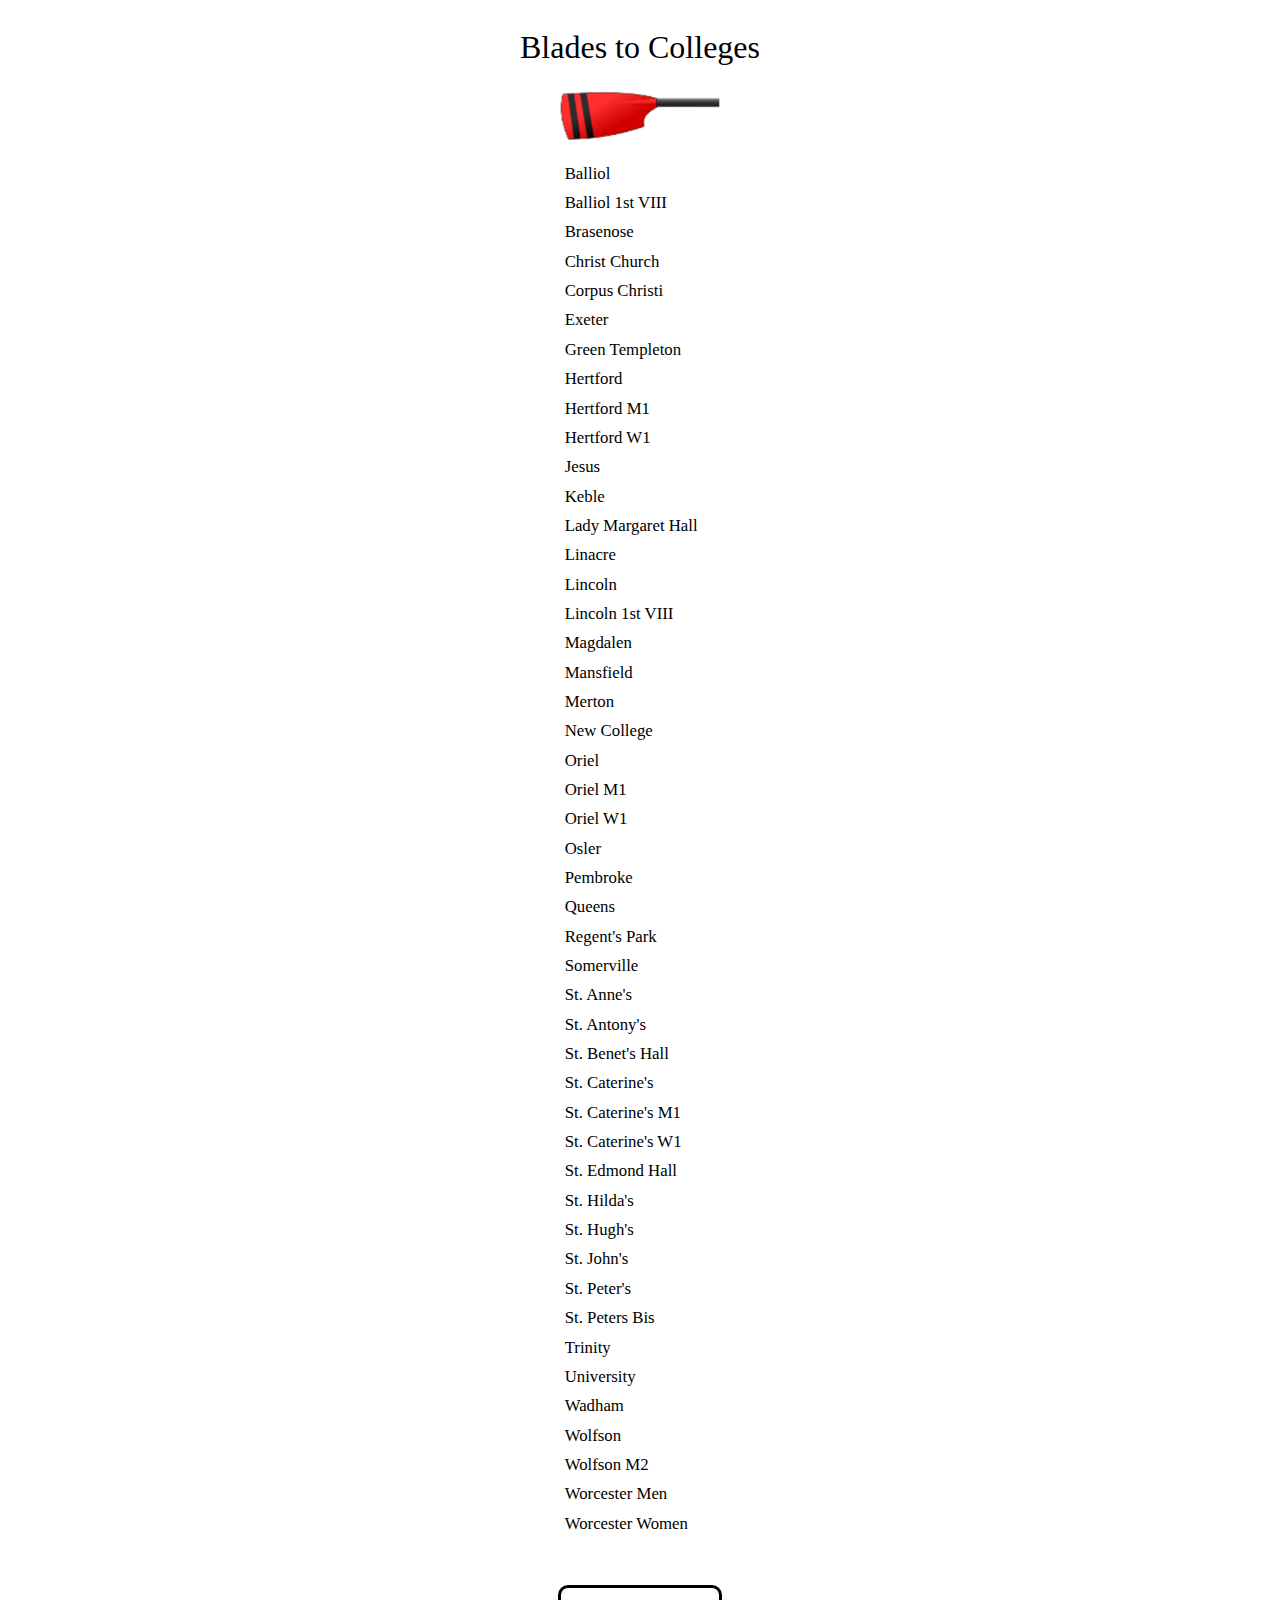
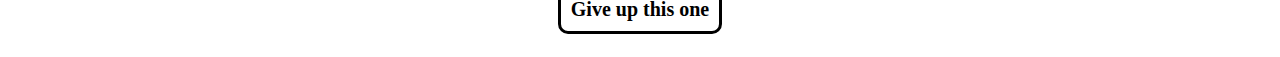
==== blades_to_colleges.html @ c033792c "game engine (modified from colleges to blades)" ====
<!DOCTYPE html>
<html>

<head>
  <meta name="viewport" content="width=device-width, initial-scale=1.0" />
  <meta charset="utf-8" />
  <title>Blades to Colleges</title>
  <meta name="description" content="Blades to Colleges">
  <meta name="keywords" content="Oxford,Rowing,Colleges,Blades,Game">
  <meta name="author" content="Paul Dubois">
  <link rel="icon" type="image/png" href="rowing-icon.png" />
  <link rel="stylesheet" type="text/css" href="styles.css">
</head>

<body>
  <header>
      <h1>Blades to Colleges</h1>
  </header>

  <img id="blade" class="blade">
  <div class="cards">
    <ul id="colleges">
      <li class="college">Balliol</li>
      <li class="college">Balliol 1st VIII</li>
      <li class="college">Brasenose</li>
      <li class="college">Christ Church</li>
      <li class="college">Corpus Christi</li>
      <li class="college">Exeter</li>
      <li class="college">Green Templeton</li>
      <li class="college">Hertford</li>
      <li class="college">Hertford M1</li>
      <li class="college">Hertford W1</li>
      <li class="college">Jesus</li>
      <li class="college">Keble</li>
      <li class="college">Lady Margaret Hall</li>
      <li class="college">Linacre</li>
      <li class="college">Lincoln</li>
      <li class="college">Lincoln 1st VIII</li>
      <li class="college">Magdalen</li>
      <li class="college">Mansfield</li>
      <li class="college">Merton</li>
      <li class="college">New College</li>
      <li class="college">Oriel</li>
      <li class="college">Oriel M1</li>
      <li class="college">Oriel W1</li>
      <li class="college">Osler</li>
      <li class="college">Pembroke</li>
      <li class="college">Queens</li>
      <li class="college">Regent's Park</li>
      <li class="college">Somerville</li>
      <li class="college">St. Anne's</li>
      <li class="college">St. Antony's</li>
      <li class="college">St. Benet's Hall</li>
      <li class="college">St. Caterine's</li>
      <li class="college">St. Caterine's M1</li>
      <li class="college">St. Caterine's W1</li>
      <li class="college">St. Edmond Hall</li>
      <li class="college">St. Hilda's</li>
      <li class="college">St. Hugh's</li>
      <li class="college">St. John's</li>
      <li class="college">St. Peter's</li>
      <li class="college">St. Peters Bis</li>
      <li class="college">Trinity</li>
      <li class="college">University</li>
      <li class="college">Wadham</li>
      <li class="college">Wolfson</li>
      <li class="college">Wolfson M2</li>
      <li class="college">Worcester Men</li>
      <li class="college">Worcester Women</li>
    </ul>
  </div>

  <p id="give_up" class="btn">Give up this one</p>

  <div id="results">
    <h2>Results</h2>
    <p id="results_total">Total Colleges Blades: 47</p>
    <p id="results_wrong">Wrong Tries: 0</p>
    <p id="results_given_up">Given Up: 0</p>
    <p id="results_time">Time: 0s</p>
    <div style="display: flex; margin-top: 0.8em;">
      <p id="play_again" class="btn small light" onclick="playAgain();">Play Again</p>
      <p id="back_to_menu" class="btn small dark" onclick="backToMenu();">Back To Menu</p>
    </div>
  </div>

</body>

</html>
<script src="blades_to_colleges.js"></script>
---- styles.css ----
body{
    display: flex;
    flex-direction: column;
    align-items: center;
}
ul{
    padding: 0;
    width: 10em;
}
h1{
    font-weight: 100;
}
#college{
    margin-bottom: 2.5em;
    font-size: 1.3em;
    font-weight: 900;
}
.cards{
    display: flex;
    flex-wrap: wrap;
    justify-content: center;
    margin-bottom: 1em;
}
.blade{
    width: 10em;
    border: white 0.2em solid;
    border-radius: 0.5em;
}
.blade:hover{
    /*border: lightgray 0.2em solid !important;*/
    filter: brightness(92.5%);
}
.college{
    border: white 0.2em solid;
    border-radius: 0.5em;
    font-size: 1.05em;
    padding: 0.1em;

    list-style-type: none; /* Remove bullets */

    cursor: pointer;
    -webkit-user-select: none; /* Safari */        
    -moz-user-select: none; /* Firefox */
    -ms-user-select: none; /* IE10+/Edge */
    user-select: none; /* Standard */
}
.college:hover{
    /*border: lightgray 0.2em solid !important;*/
    color: dimgray;
}
.demo{
    margin: 0.75em;
    margin-bottom: 1em;
    max-width: 40%;
}
.btn{
    cursor: pointer;
    -webkit-user-select: none; /* Safari */        
    -moz-user-select: none; /* Firefox */
    -ms-user-select: none; /* IE10+/Edge */
    user-select: none; /* Standard */

    border-radius: 0.5em;
    border: black 0.15em solid;
    padding: 0.5em;
    font-size: 1.25em;
    color: black;
    text-decoration: none;
    margin: 0.75em;
    font-weight: 900;
}
.small{
    font-size: 0.9em;
    padding: 0.1em;
    margin: 0.1em;
}
.light{
    color: rgb(170, 170, 170);
    border-color: rgb(170, 170, 170);
}
.dark{
    color: rgb(100, 100, 100);
    border-color: rgb(100, 100, 100);
}

h2{
    color: dimgrey;
}
#results{
    display: none;
    flex-direction: column;
    align-items: center;
    background: white;
    position: absolute;
    margin: auto;
    width: 17.5em;
    height: 15em;
    top: 15em;
    border-radius: 2em;
    border: gray 0.2em solid;
}
#results p{
    margin: 0.25em;
}
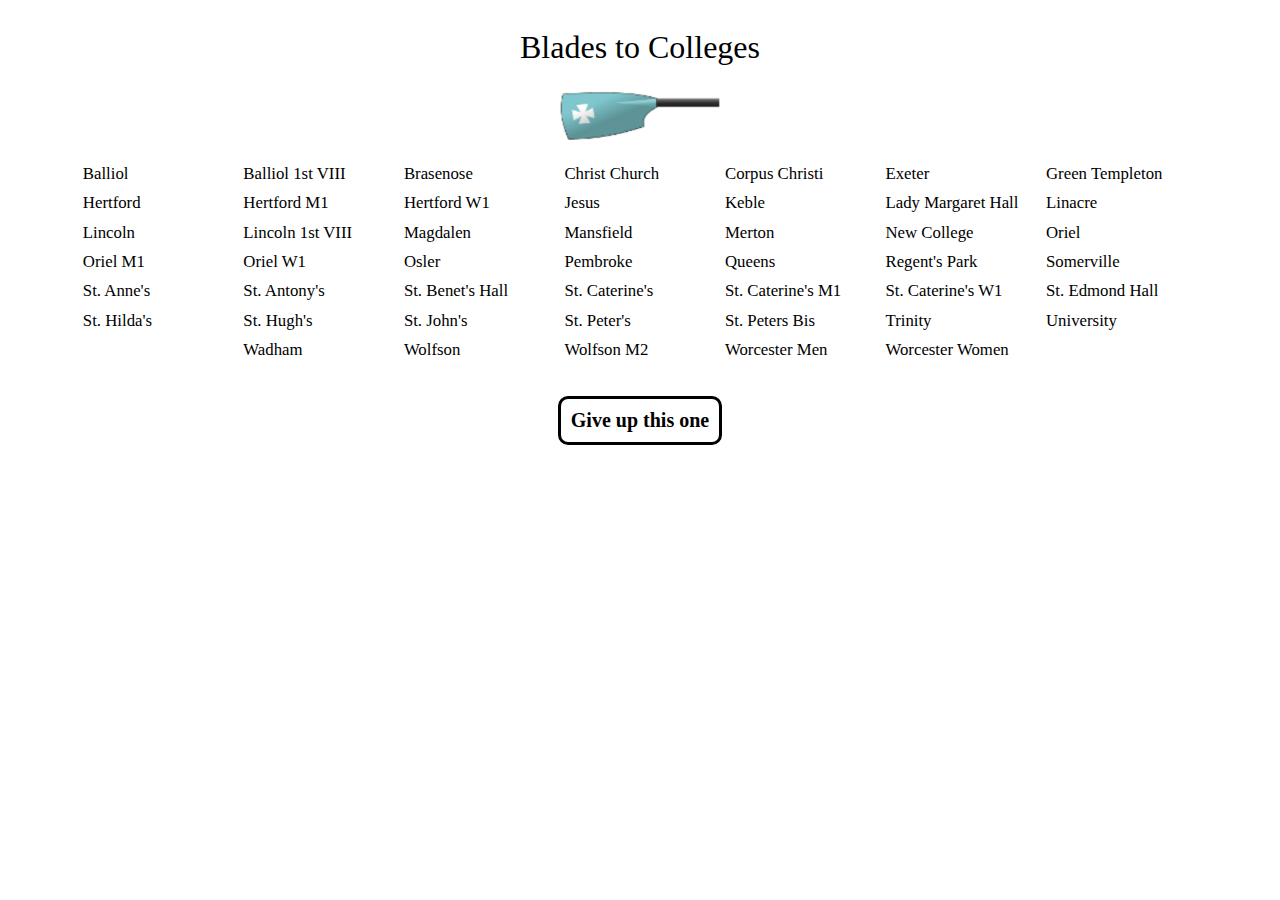
==== commit 6ba4dbb9: "better arrangement" ====
--- a/blades_to_colleges.html
+++ b/blades_to_colleges.html
@@ -18,57 +18,55 @@
   </header>
 
   <img id="blade" class="blade">
-  <div class="cards">
-    <ul id="colleges">
-      <li class="college">Balliol</li>
-      <li class="college">Balliol 1st VIII</li>
-      <li class="college">Brasenose</li>
-      <li class="college">Christ Church</li>
-      <li class="college">Corpus Christi</li>
-      <li class="college">Exeter</li>
-      <li class="college">Green Templeton</li>
-      <li class="college">Hertford</li>
-      <li class="college">Hertford M1</li>
-      <li class="college">Hertford W1</li>
-      <li class="college">Jesus</li>
-      <li class="college">Keble</li>
-      <li class="college">Lady Margaret Hall</li>
-      <li class="college">Linacre</li>
-      <li class="college">Lincoln</li>
-      <li class="college">Lincoln 1st VIII</li>
-      <li class="college">Magdalen</li>
-      <li class="college">Mansfield</li>
-      <li class="college">Merton</li>
-      <li class="college">New College</li>
-      <li class="college">Oriel</li>
-      <li class="college">Oriel M1</li>
-      <li class="college">Oriel W1</li>
-      <li class="college">Osler</li>
-      <li class="college">Pembroke</li>
-      <li class="college">Queens</li>
-      <li class="college">Regent's Park</li>
-      <li class="college">Somerville</li>
-      <li class="college">St. Anne's</li>
-      <li class="college">St. Antony's</li>
-      <li class="college">St. Benet's Hall</li>
-      <li class="college">St. Caterine's</li>
-      <li class="college">St. Caterine's M1</li>
-      <li class="college">St. Caterine's W1</li>
-      <li class="college">St. Edmond Hall</li>
-      <li class="college">St. Hilda's</li>
-      <li class="college">St. Hugh's</li>
-      <li class="college">St. John's</li>
-      <li class="college">St. Peter's</li>
-      <li class="college">St. Peters Bis</li>
-      <li class="college">Trinity</li>
-      <li class="college">University</li>
-      <li class="college">Wadham</li>
-      <li class="college">Wolfson</li>
-      <li class="college">Wolfson M2</li>
-      <li class="college">Worcester Men</li>
-      <li class="college">Worcester Women</li>
-    </ul>
-  </div>
+  <ul id="colleges" class="cards">
+    <li class="college">Balliol</li>
+    <li class="college">Balliol 1st VIII</li>
+    <li class="college">Brasenose</li>
+    <li class="college">Christ Church</li>
+    <li class="college">Corpus Christi</li>
+    <li class="college">Exeter</li>
+    <li class="college">Green Templeton</li>
+    <li class="college">Hertford</li>
+    <li class="college">Hertford M1</li>
+    <li class="college">Hertford W1</li>
+    <li class="college">Jesus</li>
+    <li class="college">Keble</li>
+    <li class="college">Lady Margaret Hall</li>
+    <li class="college">Linacre</li>
+    <li class="college">Lincoln</li>
+    <li class="college">Lincoln 1st VIII</li>
+    <li class="college">Magdalen</li>
+    <li class="college">Mansfield</li>
+    <li class="college">Merton</li>
+    <li class="college">New College</li>
+    <li class="college">Oriel</li>
+    <li class="college">Oriel M1</li>
+    <li class="college">Oriel W1</li>
+    <li class="college">Osler</li>
+    <li class="college">Pembroke</li>
+    <li class="college">Queens</li>
+    <li class="college">Regent's Park</li>
+    <li class="college">Somerville</li>
+    <li class="college">St. Anne's</li>
+    <li class="college">St. Antony's</li>
+    <li class="college">St. Benet's Hall</li>
+    <li class="college">St. Caterine's</li>
+    <li class="college">St. Caterine's M1</li>
+    <li class="college">St. Caterine's W1</li>
+    <li class="college">St. Edmond Hall</li>
+    <li class="college">St. Hilda's</li>
+    <li class="college">St. Hugh's</li>
+    <li class="college">St. John's</li>
+    <li class="college">St. Peter's</li>
+    <li class="college">St. Peters Bis</li>
+    <li class="college">Trinity</li>
+    <li class="college">University</li>
+    <li class="college">Wadham</li>
+    <li class="college">Wolfson</li>
+    <li class="college">Wolfson M2</li>
+    <li class="college">Worcester Men</li>
+    <li class="college">Worcester Women</li>
+  </ul>
 
   <p id="give_up" class="btn">Give up this one</p>
 
--- a/styles.css
+++ b/styles.css
@@ -5,7 +5,6 @@
 }
 ul{
     padding: 0;
-    width: 10em;
 }
 h1{
     font-weight: 100;
@@ -35,6 +34,7 @@
     border-radius: 0.5em;
     font-size: 1.05em;
     padding: 0.1em;
+    width: 9em;
 
     list-style-type: none; /* Remove bullets */
 
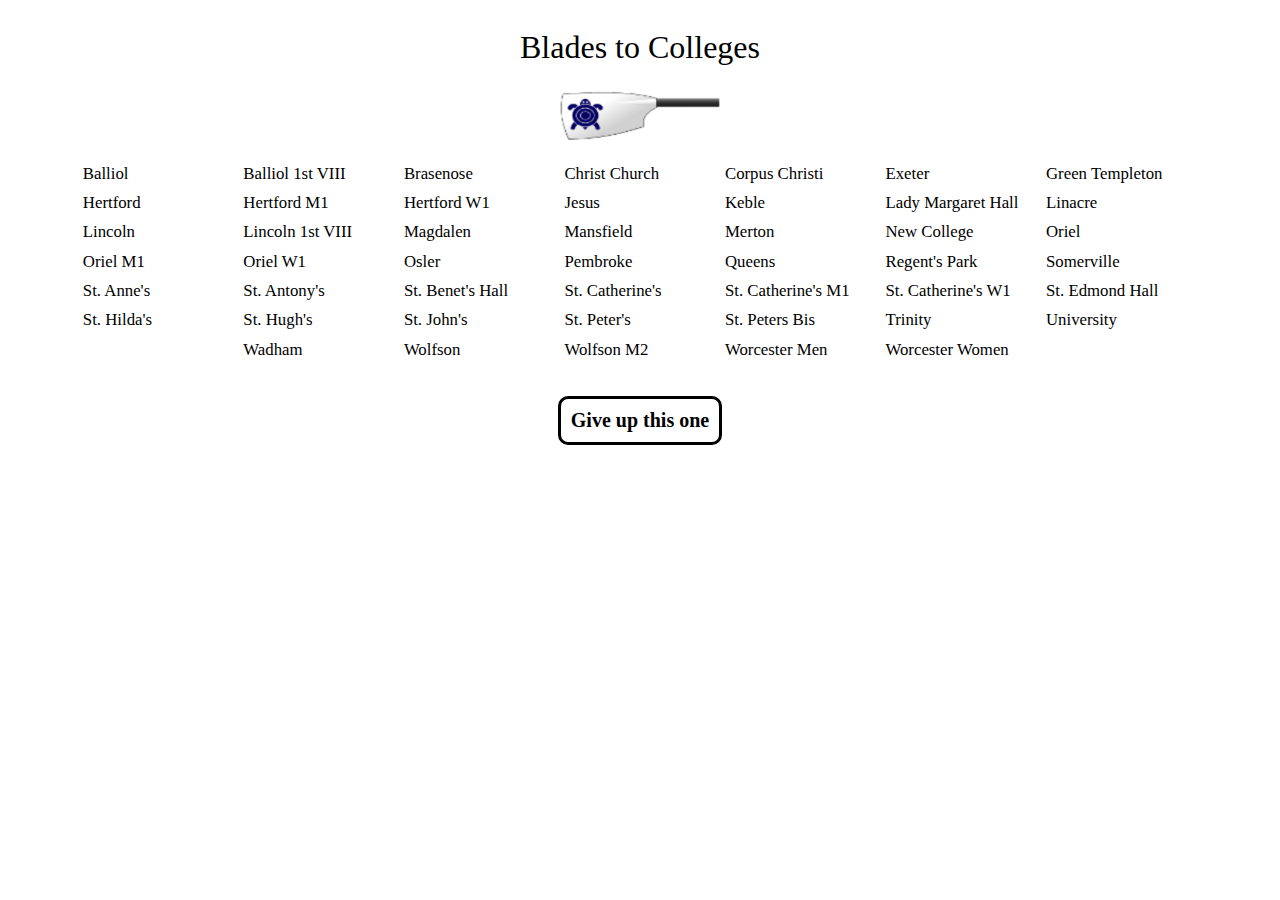
==== commit 79ef1811: "fixed spealling" ====
--- a/blades_to_colleges.html
+++ b/blades_to_colleges.html
@@ -50,9 +50,9 @@
     <li class="college">St. Anne's</li>
     <li class="college">St. Antony's</li>
     <li class="college">St. Benet's Hall</li>
-    <li class="college">St. Caterine's</li>
-    <li class="college">St. Caterine's M1</li>
-    <li class="college">St. Caterine's W1</li>
+    <li class="college">St. Catherine's</li>
+    <li class="college">St. Catherine's M1</li>
+    <li class="college">St. Catherine's W1</li>
     <li class="college">St. Edmond Hall</li>
     <li class="college">St. Hilda's</li>
     <li class="college">St. Hugh's</li>
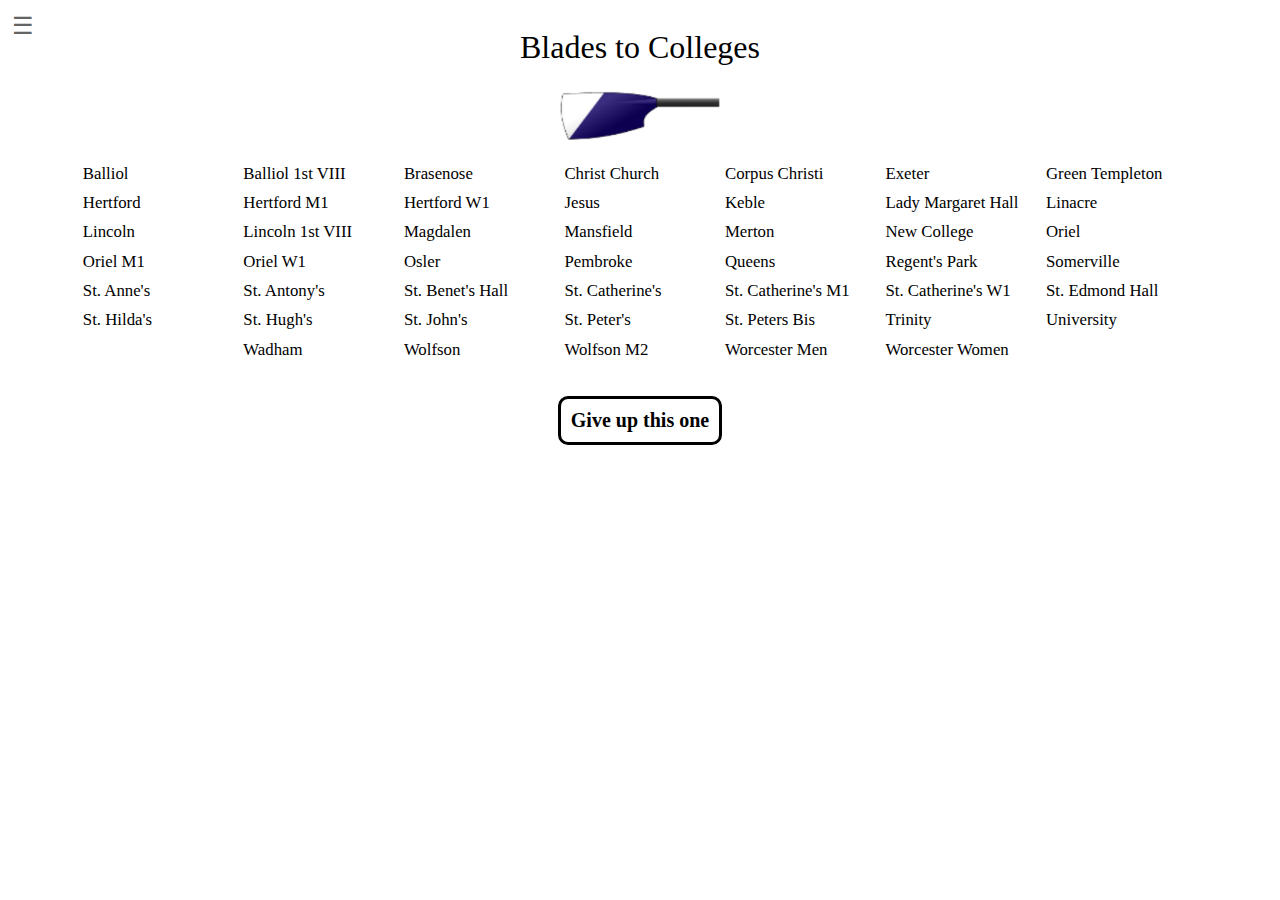
==== commit f0c4e143: "added a back button" ====
--- a/blades_to_colleges.html
+++ b/blades_to_colleges.html
@@ -13,6 +13,8 @@
 </head>
 
 <body>
+  <a href="index.html" id="back">☰</a>
+
   <header>
       <h1>Blades to Colleges</h1>
   </header>
--- a/styles.css
+++ b/styles.css
@@ -8,6 +8,23 @@
 }
 h1{
     font-weight: 100;
+    text-align: center;
+}
+@media only screen and (max-width: 450px) {
+    h1{
+        margin-top: 2em;
+    }
+}
+#back{
+    position: absolute;
+    top: 0.5em;
+    left: 0.5em;
+    height: 1.25em;
+    width: 1.25em;
+    border-radius: 1em;
+    font-size: 1.5em;
+    color: rgb(100, 100, 100);
+    text-decoration: none;
 }
 #college{
     margin-bottom: 2.5em;
@@ -47,6 +64,9 @@
 .college:hover{
     /*border: lightgray 0.2em solid !important;*/
     color: dimgray;
+}
+.no-border{
+    border: none !important;
 }
 .demo{
     margin: 0.75em;
